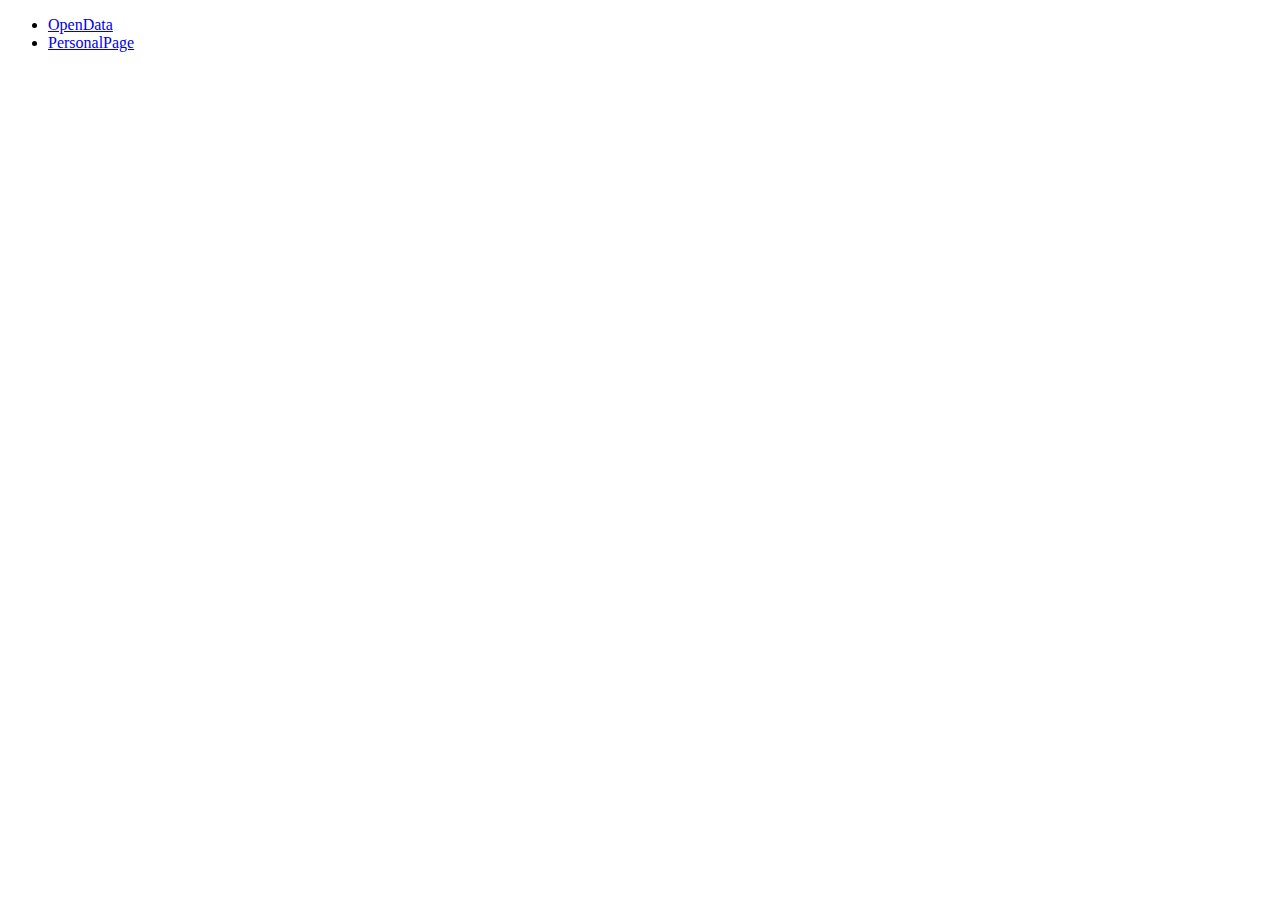
==== index.html @ ebad383a "1213" ====
<!DOCTYPE html>
<html lang="en">
<head>
    <meta charset="UTF-8">
    <meta http-equiv="X-UA-Compatible" content="IE=edge">
    <meta name="viewport" content="width=device-width, initial-scale=1.0">
    <title>Document</title>
</head>
<body>
    <ul>
        <li>
            <a href="./opendata/test.html">OpenData</a>
        </li>

        <li>
            <a href="./personalpage/fossil/home.html">PersonalPage</a>
        </li>
    </ul>
</body>
</html>
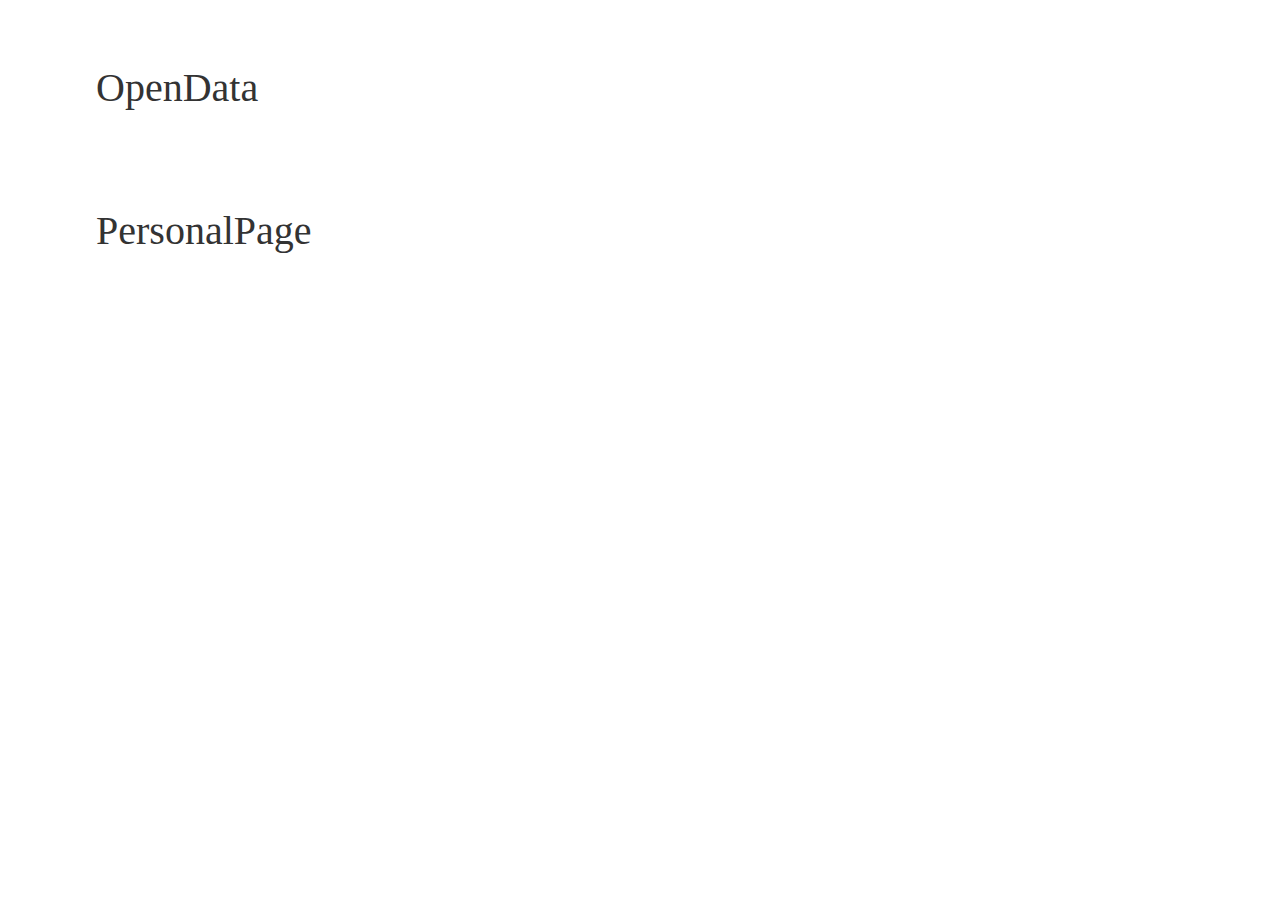
==== commit 16af0b38: "1221" ====
--- a/index.html
+++ b/index.html
@@ -17,4 +17,18 @@
         </li>
     </ul>
 </body>
+<style>
+    ul li{
+        font-size: 40px;
+        padding: 3rem;
+        list-style: none;
+    }
+    ul li a{
+        text-decoration: none;
+        color: #333333;
+    }
+    ul li a:hover{
+        color: rgb(204, 44, 44);
+    }
+</style>
 </html>